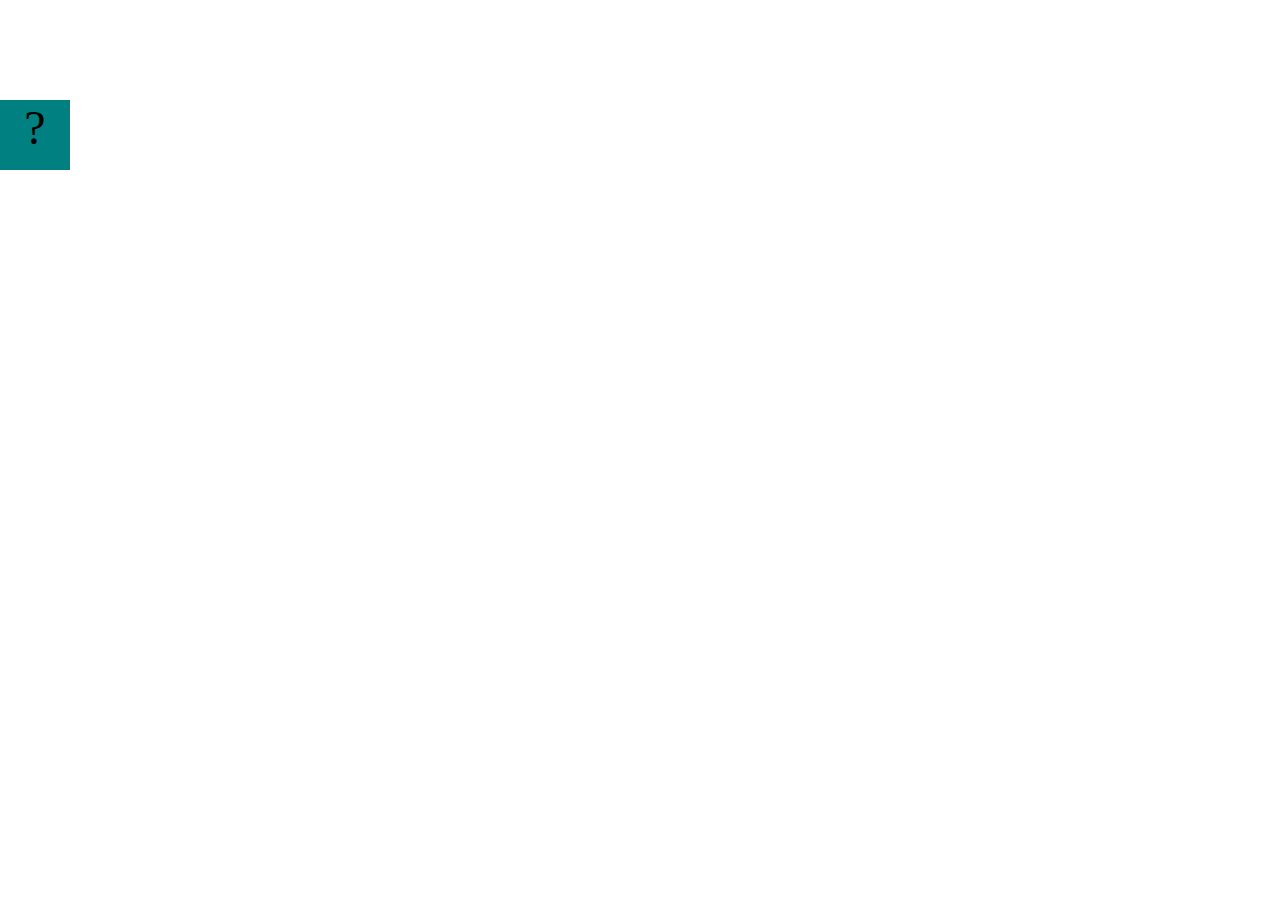
==== projects/bouncing-box/index.html @ 4ff02fbc "Initial commit" ====
<!DOCTYPE html>
<html>
<head>
	<meta charset="utf-8">
	<title>Bouncing Box</title>
	<script src="jquery.min.js"></script>
	<style>
		.box {
			width: 70px;
			height: 70px;
			background-color: teal;
			font-size: 300%;
			text-align: center;
			user-select: none;
			display: block;
			position: absolute;
			top: 100px;
			left: 0px;  /* <--- Change me! */
		}
		.board{
			height: 100vh;
		}
	</style>
	<!-- 	<script src="//cdnjs.cloudflare.com/ajax/libs/jquery/2.1.1/jquery.min.js"></script> -->

</head>
<body class="board">
	<!-- HTML for the box -->
	<div class="box">?</div>

	<script>
		(function(){
			'use strict'
			/* global jQuery */

			//////////////////////////////////////////////////////////////////
			/////////////////// SETUP DO NOT DELETE //////////////////////////
			//////////////////////////////////////////////////////////////////
			
			var box = jQuery('.box');	// reference to the HTML .box element
			var board = jQuery('.board');	// reference to the HTML .board element
			var boardWidth = board.width();	// the maximum X-Coordinate of the screen

			// Every 50 milliseconds, call the update Function (see below)
			setInterval(update, 50);
			
			// Every time the box is clicked, call the handleBoxClick Function (see below)
			box.on('click', handleBoxClick);

			// moves the Box to a new position on the screen along the X-Axis
			function moveBoxTo(newPositionX) {
				box.css("left", newPositionX);
			}

			// changes the text displayed on the Box
			function changeBoxText(newText) {
				box.text(newText);
			}

			//////////////////////////////////////////////////////////////////
			/////////////////// YOUR CODE BELOW HERE /////////////////////////
			//////////////////////////////////////////////////////////////////
			
			// TODO 2 - Variable declarations 
			

			
			/* 
			This Function will be called 20 times/second. Each time it is called,
			it should move the Box to a new location. If the box drifts off the screen
			turn it around! 
			*/
			function update() {
				

			};

			/* 
			This Function will be called each time the box is clicked. Each time it is called,
			it should increase the points total, increase the speed, and move the box to
			the left side of the screen.
			*/
			function handleBoxClick() {
				


			};
		})();
	</script>
</body>
</html>
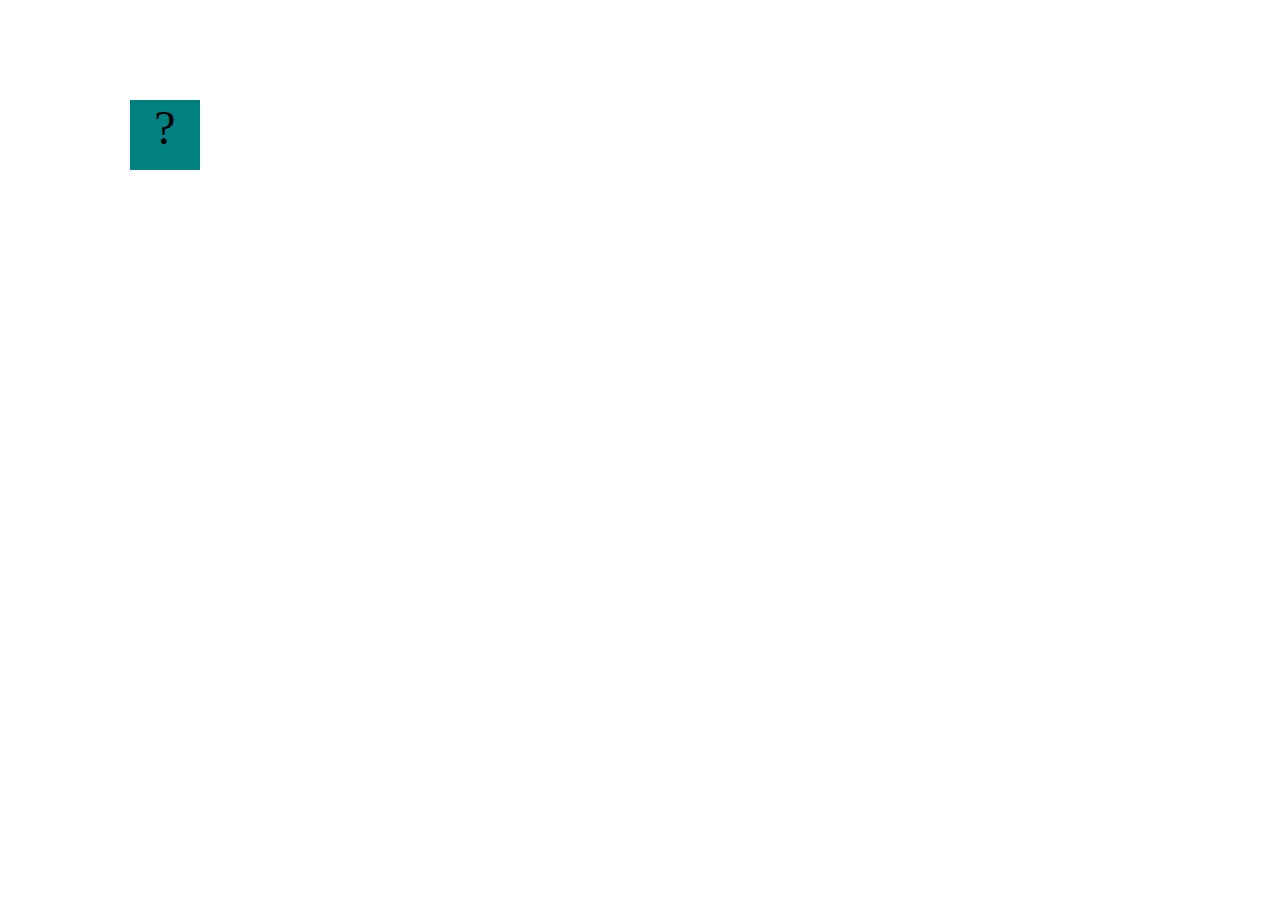
==== commit 91af3605: "add bouncing box" ====
--- a/projects/bouncing-box/index.html
+++ b/projects/bouncing-box/index.html
@@ -1,91 +1,109 @@
 <!DOCTYPE html>
 <html>
-<head>
-	<meta charset="utf-8">
-	<title>Bouncing Box</title>
-	<script src="jquery.min.js"></script>
-	<style>
-		.box {
-			width: 70px;
-			height: 70px;
-			background-color: teal;
-			font-size: 300%;
-			text-align: center;
-			user-select: none;
-			display: block;
-			position: absolute;
-			top: 100px;
-			left: 0px;  /* <--- Change me! */
-		}
-		.board{
-			height: 100vh;
-		}
-	</style>
-	<!-- 	<script src="//cdnjs.cloudflare.com/ajax/libs/jquery/2.1.1/jquery.min.js"></script> -->
+  <head>
+    <meta charset="utf-8" />
+    <title>Bouncing Box</title>
+    <script src="jquery.min.js"></script>
+    <style>
+      .box {
+        width: 70px;
+        height: 70px;
+        background-color: teal;
+        font-size: 300%;
+        text-align: center;
+        user-select: none;
+        display: block;
+        position: absolute;
+        top: 100px;
+        left: 600px; /* <--- Change me! */
+      }
+      .board {
+        height: 100vh;
+      }
+    </style>
+    <!-- 	<script src="//cdnjs.cloudflare.com/ajax/libs/jquery/2.1.1/jquery.min.js"></script> -->
+  </head>
+  <body class="board">
+    <!-- HTML for the box -->
+    <div class="box">?</div>
 
-</head>
-<body class="board">
-	<!-- HTML for the box -->
-	<div class="box">?</div>
+    <script>
+      (function () {
+        "use strict";
+        /* global jQuery */
 
-	<script>
-		(function(){
-			'use strict'
-			/* global jQuery */
+        //////////////////////////////////////////////////////////////////
+        /////////////////// SETUP DO NOT DELETE //////////////////////////
+        //////////////////////////////////////////////////////////////////
 
-			//////////////////////////////////////////////////////////////////
-			/////////////////// SETUP DO NOT DELETE //////////////////////////
-			//////////////////////////////////////////////////////////////////
-			
-			var box = jQuery('.box');	// reference to the HTML .box element
-			var board = jQuery('.board');	// reference to the HTML .board element
-			var boardWidth = board.width();	// the maximum X-Coordinate of the screen
+        var box = jQuery(".box"); // reference to the HTML .box element
+        var board = jQuery(".board"); // reference to the HTML .board element
+        var boardWidth = board.width(); // the maximum X-Coordinate of the screen
 
-			// Every 50 milliseconds, call the update Function (see below)
-			setInterval(update, 50);
-			
-			// Every time the box is clicked, call the handleBoxClick Function (see below)
-			box.on('click', handleBoxClick);
+        // Every 50 milliseconds, call the update Function (see below)
+        setInterval(update, 50);
 
-			// moves the Box to a new position on the screen along the X-Axis
-			function moveBoxTo(newPositionX) {
-				box.css("left", newPositionX);
-			}
+        // Every time the box is clicked, call the handleBoxClick Function (see below)
+        box.on("click", handleBoxClick);
 
-			// changes the text displayed on the Box
-			function changeBoxText(newText) {
-				box.text(newText);
-			}
+        // moves the Box to a new position on the screen along the X-Axis
+        function moveBoxTo(newPositionX) {
+          box.css("left", newPositionX);
+        }
 
-			//////////////////////////////////////////////////////////////////
-			/////////////////// YOUR CODE BELOW HERE /////////////////////////
-			//////////////////////////////////////////////////////////////////
-			
-			// TODO 2 - Variable declarations 
-			
+        // changes the text displayed on the Box
+        function changeBoxText(newText) {
+          box.text(newText);
+        }
 
-			
-			/* 
-			This Function will be called 20 times/second. Each time it is called,
-			it should move the Box to a new location. If the box drifts off the screen
-			turn it around! 
-			*/
-			function update() {
-				
+        //////////////////////////////////////////////////////////////////
+        /////////////////// YOUR CODE BELOW HERE /////////////////////////
+        //////////////////////////////////////////////////////////////////
 
-			};
+        // TODO 2 - Variable declarations
 
-			/* 
-			This Function will be called each time the box is clicked. Each time it is called,
-			it should increase the points total, increase the speed, and move the box to
-			the left side of the screen.
-			*/
-			function handleBoxClick() {
-				
+        var positionX = 0;
+        var points = 0;
+        var speed = 10;
 
+        /*
+      This Function will be called 20 times/second. Each time it is called,
+      it should move the Box to a new location. If the box drifts off the screen
+      turn it around!
+      */
+        function update() {
+          /* Your code to Increase positionX by 10 HERE */
+          positionX = positionX + speed;
 
-			};
-		})();
-	</script>
-</body>
+          moveBoxTo(positionX);
+
+          if (position > boardWidth) {
+            position = 0;
+
+            speed = -speed;
+          }
+
+          if (position < boardWidth) {
+            position = 0;
+
+            speed = speed;
+          }
+        }
+
+        /*
+      This Function will be called each time the box is clicked. Each time it is called,
+      it should increase the points total, increase the speed, and move the box to
+      the left side of the screen.
+      */
+        function handleBoxClick() {
+          positionX = 0;
+
+          points = points + 1;
+          speed = speed + 3;
+
+          changeBoxText(points);
+        }
+      })();
+    </script>
+  </body>
 </html>
